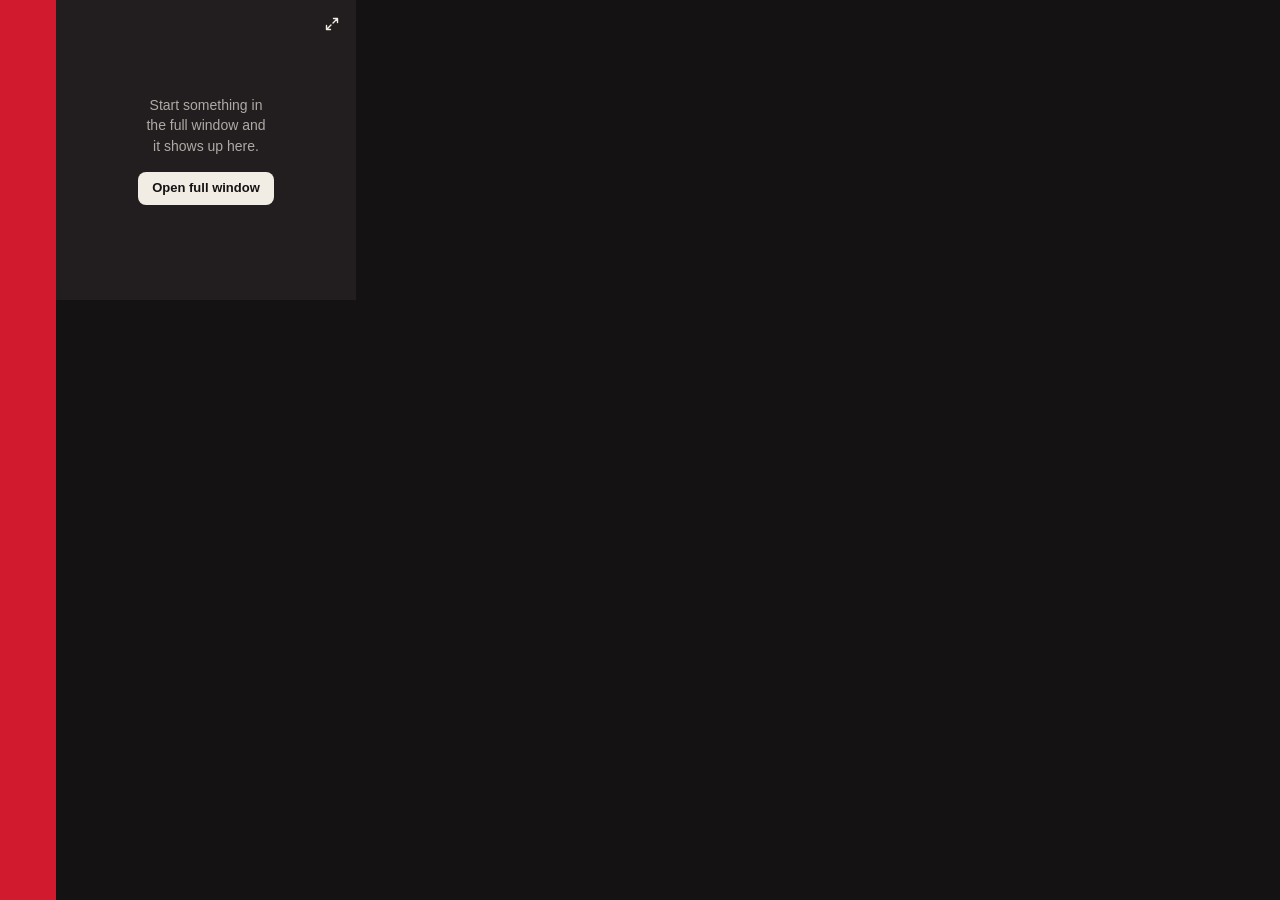
==== ui/mini.html @ 7ba3c863 "Obi Strip redesign and Mac-style mini player Frameless window with a full-height obi band that re-pr" ====
<!doctype html>
<html lang="en">
<head>
<meta charset="utf-8">
<title>Orchard</title>
<style>
  @font-face {
    font-family: "Orchard Display";
    src: url("fonts/DelaGothicOne-latin.woff2") format("woff2");
    font-display: block;
  }
  :root {
    --o-ground: #141213;
    --o-raised: #221e1f;
    --o-ink: #f1ece4;
    --o-ink-2: rgba(241, 236, 228, 0.68);
    --obi-bg: #d21a2e;
    --obi-ink: #fff4e8;
    --obi-w: 56px;
    --o-ease: cubic-bezier(0.16, 1, 0.3, 1);
    --o-display: "Orchard Display", "Segoe UI Black", sans-serif;
    color-scheme: dark;
  }
  * { box-sizing: border-box; }
  html, body {
    margin: 0;
    height: 100%;
    background: var(--o-ground);
    color: var(--o-ink);
    font: 400 13px/1.3 "Segoe UI", sans-serif;
    overflow: hidden;
    user-select: none;
  }
  ::selection { background: var(--obi-bg); color: var(--obi-ink); }
  button { font: inherit; color: inherit; }
  button:focus-visible { outline: 2px solid currentColor; outline-offset: 2px; }

  .mini { display: flex; height: 100vh; }

  /* ---- Obi ---- */
  .obi {
    position: relative;
    flex: 0 0 var(--obi-w);
    overflow: hidden;
    background: var(--obi-bg);
    color: var(--obi-ink);
    transition: background-color 600ms var(--o-ease);
  }
  .sheet {
    position: absolute;
    inset: 0;
    display: flex;
    flex-direction: row-reverse;
    justify-content: center;
    align-items: flex-start;
    gap: 2px;
    padding: 30px 0 30px;
    background: var(--sheet-bg);
    color: var(--sheet-ink);
  }
  .sheet::before, .sheet::after {
    content: "";
    position: absolute;
    left: 10px; right: 10px;
    height: 1px;
    background: currentColor;
    opacity: 0.35;
  }
  .sheet::before { top: 18px; }
  .sheet::after { bottom: 18px; }
  .sheet--printing { animation: print 720ms var(--o-ease) both; }
  @keyframes print { from { clip-path: inset(0 0 100% 0); } to { clip-path: inset(0); } }
  .title, .artist {
    writing-mode: vertical-rl;
    white-space: nowrap;
    overflow: hidden;
    text-overflow: ellipsis;
    max-height: 100%;
  }
  .title { font-family: var(--o-display); font-size: 18px; line-height: 25px; letter-spacing: 0.02em; }
  .artist { font-size: 12px; font-weight: 600; line-height: 18px; letter-spacing: 0.04em; color: var(--sheet-ink-2, var(--sheet-ink)); }

  /* ---- Sleeve (artwork) ---- */
  .sleeve {
    position: relative;
    flex: 0 0 300px;
    height: 300px;
    background: var(--o-raised);
    overflow: hidden;
  }
  .art {
    position: absolute;
    inset: 0;
    width: 100%;
    height: 100%;
    object-fit: cover;
    opacity: 0;
    transition: opacity 400ms var(--o-ease);
  }
  .art.is-loaded { opacity: 1; }
  .empty {
    position: absolute;
    inset: 0;
    display: grid;
    place-items: center;
    text-align: center;
    color: var(--o-ink-2);
    padding: 24px;
  }
  .empty__text { margin: 0 auto 16px; max-width: 20ch; font-size: 14px; line-height: 1.45; text-wrap: balance; }
  .empty__btn {
    position: relative;
    z-index: 1;
    border: 0;
    border-radius: 8px;
    padding: 8px 14px;
    background: var(--o-ink);
    color: var(--o-ground);
    font-weight: 600;
    cursor: pointer;
    transition: transform 160ms var(--o-ease);
  }
  .empty__btn:hover { transform: translateY(-1px); }
  .empty__btn:active { transform: translateY(0); }
  .has-track .empty { display: none; }

  /* Controls print over the sleeve on hover, like the Mac mini player. */
  .controls {
    position: absolute;
    inset: 0;
    background: rgba(12, 10, 11, 0.58);
    opacity: 0;
    transition: opacity 220ms var(--o-ease);
  }
  .sleeve:hover .controls,
  .sleeve:focus-within .controls,
  .no-track .controls { opacity: 1; }
  .no-track .controls { background: transparent; }
  .no-track .transport, .no-track .progress, .no-track .times { visibility: hidden; }

  .corner { position: absolute; top: 8px; right: 8px; display: flex; gap: 2px; }
  .icon-btn {
    width: 32px; height: 32px;
    display: grid; place-items: center;
    border: 0; border-radius: 8px;
    background: transparent;
    cursor: pointer;
    transition: background-color 140ms var(--o-ease);
  }
  .icon-btn:hover { background: rgba(241, 236, 228, 0.14); }
  .icon-btn:active { background: rgba(241, 236, 228, 0.22); }
  .icon-btn svg { width: 16px; height: 16px; fill: none; stroke: currentColor; stroke-width: 1.4; stroke-linecap: round; stroke-linejoin: round; }

  .transport {
    position: absolute;
    left: 0; right: 0; top: 50%;
    transform: translateY(-50%);
    display: flex; justify-content: center; align-items: center; gap: 18px;
  }
  .t-btn {
    display: grid; place-items: center;
    border: 0; border-radius: 50%;
    background: transparent;
    cursor: pointer;
    transition: transform 160ms var(--o-ease), background-color 140ms var(--o-ease);
  }
  .t-btn svg { fill: currentColor; }
  .t-btn--skip { width: 48px; height: 48px; }
  .t-btn--skip svg { width: 26px; height: 26px; }
  .t-btn--play { width: 64px; height: 64px; background: var(--o-ink); color: var(--o-ground); }
  .t-btn--play svg { width: 28px; height: 28px; }
  .t-btn:hover { transform: scale(1.06); }
  .t-btn--skip:hover { background: rgba(241, 236, 228, 0.12); }
  .t-btn:active { transform: scale(0.96); }

  .times {
    position: absolute; left: 14px; right: 14px; bottom: 18px;
    display: flex; justify-content: space-between;
    font-size: 11px; font-weight: 600;
    font-variant-numeric: tabular-nums;
    color: var(--o-ink-2);
  }
  .progress {
    position: absolute; left: 0; right: 0; bottom: 0;
    height: 12px;
    cursor: pointer;
  }
  .progress__track { position: absolute; left: 0; right: 0; bottom: 0; height: 4px; background: rgba(241, 236, 228, 0.18); }
  .progress__fill { position: absolute; left: 0; bottom: 0; height: 4px; width: 0; background: var(--o-ink); }
  .progress:hover .progress__track, .progress:hover .progress__fill { height: 6px; }

  @media (prefers-reduced-motion: reduce) {
    .obi, .art, .controls, .t-btn, .icon-btn { transition: none; }
    .sheet--printing { animation: none; }
  }
</style>
</head>
<body>
<main class="mini no-track" id="mini">
  <aside class="obi" id="obi" aria-label="Now playing" data-drag></aside>
  <section class="sleeve" data-drag>
    <div class="empty" data-drag>
      <div data-drag>
        <p class="empty__text" data-drag>Start something in the full window and it shows up here.</p>
        <button class="empty__btn" type="button" id="empty-open">Open full window</button>
      </div>
    </div>
    <div class="controls" data-drag>
      <div class="corner">
        <button class="icon-btn" id="expand" type="button" aria-label="Back to full window" title="Full window (Ctrl+M)">
          <svg viewBox="0 0 16 16" aria-hidden="true"><path d="M9.5 2.5h4v4M13.5 2.5L9 7M6.5 13.5h-4v-4M2.5 13.5L7 9"/></svg>
        </button>
      </div>
      <div class="transport" role="group" aria-label="Playback">
        <button class="t-btn t-btn--skip" type="button" data-action="prev" aria-label="Previous">
          <svg viewBox="0 0 24 24" aria-hidden="true"><path d="M6 5.5a1 1 0 0 1 2 0v4.6l8.4-5a1 1 0 0 1 1.6.9v12a1 1 0 0 1-1.6.9L8 13.9v4.6a1 1 0 0 1-2 0z"/></svg>
        </button>
        <button class="t-btn t-btn--play" type="button" data-action="toggle" id="play" aria-label="Play">
          <svg viewBox="0 0 24 24" aria-hidden="true" id="play-icon"><path d="M8 5.6v12.8a1 1 0 0 0 1.5.9l10.2-6.4a1 1 0 0 0 0-1.7L9.5 4.7A1 1 0 0 0 8 5.6z"/></svg>
        </button>
        <button class="t-btn t-btn--skip" type="button" data-action="next" aria-label="Next">
          <svg viewBox="0 0 24 24" aria-hidden="true"><path d="M18 5.5a1 1 0 0 0-2 0v4.6l-8.4-5A1 1 0 0 0 6 6v12a1 1 0 0 0 1.6.9l8.4-5v4.6a1 1 0 0 0 2 0z"/></svg>
        </button>
      </div>
      <div class="times" data-drag><span id="cur"></span><span id="rem"></span></div>
      <div class="progress" id="progress" role="slider" aria-label="Playback position" tabindex="0" aria-valuemin="0">
        <div class="progress__track"></div>
        <div class="progress__fill" id="fill"></div>
      </div>
    </div>
  </section>
</main>
<script>
(() => {
  const { invoke } = window.__TAURI__.core;
  const { listen } = window.__TAURI__.event;
  const $ = (id) => document.getElementById(id);
  const root = document.documentElement;
  const mini = $("mini"), obi = $("obi"), sleeve = document.querySelector(".sleeve");
  let art = null;
  const OBI_IDLE = { bg: "#D21A2E", ink: "#FFF4E8" };
  const reduced = matchMedia("(prefers-reduced-motion: reduce)");
  const PLAY = '<path d="M8 5.6v12.8a1 1 0 0 0 1.5.9l10.2-6.4a1 1 0 0 0 0-1.7L9.5 4.7A1 1 0 0 0 8 5.6z"/>';
  const PAUSE = '<rect x="6.5" y="5" width="4" height="14" rx="1"/><rect x="13.5" y="5" width="4" height="14" rx="1"/>';
  let lastKey = null, duration = 0;

  const fmt = (s) => {
    if (!isFinite(s) || s < 0) return "";
    s = Math.floor(s);
    return `${Math.floor(s / 60)}:${String(s % 60).padStart(2, "0")}`;
  };
  // Inks: use Apple's artwork colours, but never below 4.5:1 against the band.
  const lum = (hex) => {
    const n = parseInt(hex.replace("#", ""), 16);
    const [r, g, b] = [(n >> 16) & 255, (n >> 8) & 255, n & 255].map((v) => {
      v /= 255;
      return v <= 0.03928 ? v / 12.92 : ((v + 0.055) / 1.055) ** 2.4;
    });
    return 0.2126 * r + 0.7152 * g + 0.0722 * b;
  };
  const contrast = (a, b) => {
    const [x, y] = [lum(a), lum(b)].sort((p, q) => q - p);
    return (x + 0.05) / (y + 0.05);
  };
  const inkFor = (bg) => (contrast(bg, "#141213") > contrast(bg, "#FFF4E8") ? "#141213" : "#FFF4E8");
  const legible = (ink, bg) => (ink && contrast(ink, bg) >= 4.5 ? ink : inkFor(bg));

  function printObi(track) {
    const key = track ? track.id || track.title + track.artist : "idle";
    if (key === lastKey) return;
    lastKey = key;
    const bg = (track && track.bgColor) || OBI_IDLE.bg;
    const ink = track && track.bgColor ? legible(track.textColor, bg) : OBI_IDLE.ink;
    const ink2 = track && track.bgColor ? legible(track.textColor2, bg) : OBI_IDLE.ink;
    root.style.setProperty("--obi-bg", bg);
    root.style.setProperty("--obi-ink", ink);

    const sheet = document.createElement("div");
    sheet.className = "sheet";
    sheet.dataset.drag = "";
    sheet.style.setProperty("--sheet-bg", bg);
    sheet.style.setProperty("--sheet-ink", ink);
    sheet.style.setProperty("--sheet-ink-2", ink2);
    const t = document.createElement("span");
    t.className = "title"; t.dataset.drag = "";
    t.textContent = track ? track.title : "Orchard";
    const a = document.createElement("span");
    a.className = "artist"; a.dataset.drag = "";
    a.textContent = track ? track.artist : "Nothing playing";
    sheet.append(t, a);
    sheet.title = track ? `${track.title} · ${track.artist}` : "";
    obi.appendChild(sheet);

    const old = [...obi.children].slice(0, -1);
    if (reduced.matches || !old.length) old.forEach((o) => o.remove());
    else {
      sheet.classList.add("sheet--printing");
      sheet.addEventListener("animationend", () => {
        sheet.classList.remove("sheet--printing");
        old.forEach((o) => o.remove());
      }, { once: true });
    }
  }

  function setTrack(track) {
    printObi(track);
    mini.classList.toggle("has-track", !!track);
    mini.classList.toggle("no-track", !track);
    document.title = track ? `${track.title} · ${track.artist}` : "Orchard";
    if (track && track.artworkUrl) {
      if (art && art.src === track.artworkUrl) return;
      const next = new Image();
      next.className = "art";
      next.dataset.drag = "";
      next.alt = `${track.album || track.title} artwork`;
      next.addEventListener("load", () => {
        sleeve.insertBefore(next, sleeve.firstChild);
        requestAnimationFrame(() => next.classList.add("is-loaded"));
        const prev = art;
        art = next;
        if (prev) setTimeout(() => prev.remove(), 420);
      }, { once: true });
      next.src = track.artworkUrl;
    } else if (art) {
      art.remove();
      art = null;
    }
  }

  function setState(state) {
    const playing = state === "playing";
    $("play-icon").innerHTML = playing ? PAUSE : PLAY;
    $("play").setAttribute("aria-label", playing ? "Pause" : "Play");
  }

  function setTime(cur, dur) {
    duration = dur || 0;
    $("fill").style.width = duration ? `${Math.min(100, (cur / duration) * 100)}%` : "0";
    $("cur").textContent = duration ? fmt(cur) : "";
    $("rem").textContent = duration ? "-" + fmt(duration - cur) : "";
    const p = $("progress");
    p.setAttribute("aria-valuemax", String(Math.round(duration)));
    p.setAttribute("aria-valuenow", String(Math.round(cur)));
    p.setAttribute("aria-valuetext", `${fmt(cur)} of ${fmt(duration)}`);
  }

  // Transport
  document.querySelectorAll("[data-action]").forEach((b) =>
    b.addEventListener("click", () => invoke("player_control", { action: b.dataset.action }))
  );
  $("expand").addEventListener("click", () => invoke("toggle_mini"));
  $("empty-open").addEventListener("click", () => invoke("toggle_mini"));
  $("progress").addEventListener("click", (e) => {
    if (!duration) return;
    const r = e.currentTarget.getBoundingClientRect();
    invoke("player_control", { action: "seek", value: ((e.clientX - r.left) / r.width) * duration });
  });
  addEventListener("keydown", (e) => {
    if (e.ctrlKey && e.key.toLowerCase() === "m") { e.preventDefault(); invoke("toggle_mini"); }
    else if (e.key === " " && !e.target.closest("button")) { e.preventDefault(); invoke("player_control", { action: "toggle" }); }
    else if (e.key === "ArrowRight" && e.ctrlKey) invoke("player_control", { action: "next" });
    else if (e.key === "ArrowLeft" && e.ctrlKey) invoke("player_control", { action: "prev" });
  });

  // Drag the window from anything that isn't a control.
  addEventListener("mousedown", (e) => {
    if (e.button !== 0 || e.target.closest("button, [role=slider]") || !e.target.closest("[data-drag]")) return;
    invoke("window_drag");
  });

  listen("now-playing", (e) => setTrack(e.payload));
  listen("playback-state", (e) => setState(e.payload));
  listen("playback-time", (e) => setTime(e.payload[0], e.payload[1]));

  invoke("get_state").then((s) => {
    setTrack(s.track);
    setState(s.state);
    setTime(s.currentTime, s.duration);
  });
})();
</script>
</body>
</html>
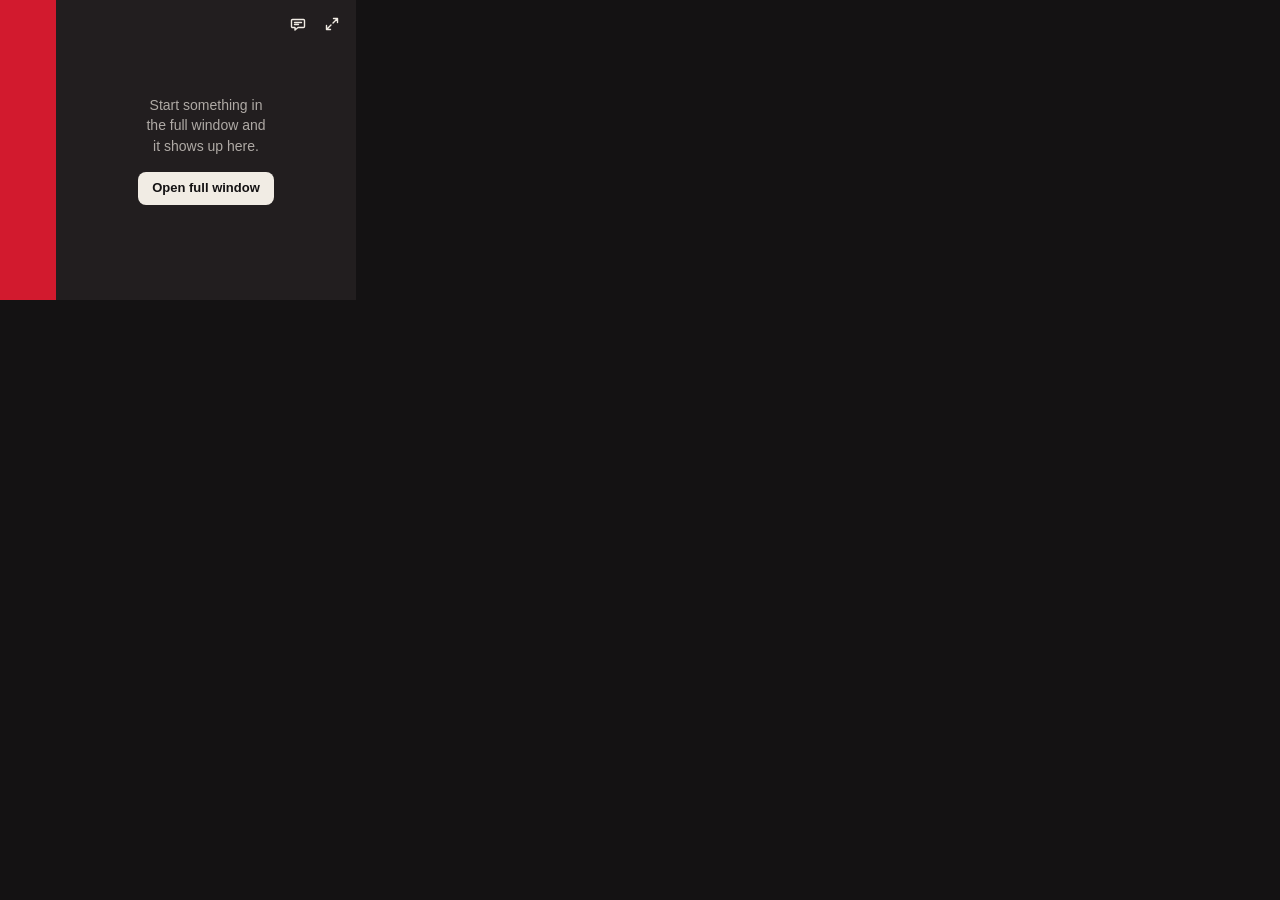
==== commit 906598c4: "Obi 0.2.0: synced lyrics in the mini player, fast shuffle, layout fixes - Mini player: lyrics button" ====
--- a/ui/mini.html
+++ b/ui/mini.html
@@ -2,10 +2,10 @@
 <html lang="en">
 <head>
 <meta charset="utf-8">
-<title>Orchard</title>
+<title>Obi</title>
 <style>
   @font-face {
-    font-family: "Orchard Display";
+    font-family: "Obi Display";
     src: url("fonts/DelaGothicOne-latin.woff2") format("woff2");
     font-display: block;
   }
@@ -18,7 +18,7 @@
     --obi-ink: #fff4e8;
     --obi-w: 56px;
     --o-ease: cubic-bezier(0.16, 1, 0.3, 1);
-    --o-display: "Orchard Display", "Segoe UI Black", sans-serif;
+    --o-display: "Obi Display", "Segoe UI Black", sans-serif;
     color-scheme: dark;
   }
   * { box-sizing: border-box; }
@@ -35,7 +35,34 @@
   button { font: inherit; color: inherit; }
   button:focus-visible { outline: 2px solid currentColor; outline-offset: 2px; }
 
-  .mini { display: flex; height: 100vh; }
+  .mini { display: grid; grid-template-columns: var(--obi-w) 300px; grid-template-rows: 300px 1fr; height: 100vh; }
+
+  /* ---- Lyrics board (under the sleeve) ---- */
+  .lyrics {
+    grid-column: 1 / -1;
+    display: none;
+    position: relative;
+    overflow-y: auto;
+    padding: 110px 22px;
+    background: var(--obi-bg);
+    color: var(--obi-ink);
+    scrollbar-width: none;
+  }
+  .lyrics::-webkit-scrollbar { display: none; }
+  .show-lyrics .lyrics { display: block; }
+  .lyrics__line {
+    margin: 0 0 14px;
+    font: 700 22px/1.25 "Segoe UI", sans-serif;
+    opacity: 0.38;
+    cursor: pointer;
+    transform-origin: left center;
+    transition: opacity 300ms var(--o-ease), transform 300ms var(--o-ease);
+  }
+  .lyrics__line:hover { opacity: 0.65; }
+  .lyrics__line.is-active { opacity: 1; transform: scale(1.04); }
+  .lyrics--plain .lyrics__line { cursor: default; opacity: 0.85; font-size: 16px; font-weight: 600; }
+  .lyrics__msg { margin: 0; padding-top: 40px; text-align: center; opacity: 0.7; font-size: 14px; }
+  .icon-btn.is-on { background: rgba(241, 236, 228, 0.22); }
 
   /* ---- Obi ---- */
   .obi {
@@ -190,7 +217,7 @@
   .progress:hover .progress__track, .progress:hover .progress__fill { height: 6px; }
 
   @media (prefers-reduced-motion: reduce) {
-    .obi, .art, .controls, .t-btn, .icon-btn { transition: none; }
+    .obi, .art, .controls, .t-btn, .icon-btn, .lyrics__line { transition: none; }
     .sheet--printing { animation: none; }
   }
 </style>
@@ -207,6 +234,9 @@
     </div>
     <div class="controls" data-drag>
       <div class="corner">
+        <button class="icon-btn" id="lyrics-btn" type="button" aria-label="Lyrics" aria-pressed="false" title="Lyrics">
+          <svg viewBox="0 0 16 16" aria-hidden="true"><path d="M2.5 3.5h11a1 1 0 0 1 1 1v6a1 1 0 0 1-1 1H8l-3 2.5V11.5H2.5a1 1 0 0 1-1-1v-6a1 1 0 0 1 1-1zM4.5 6.5h7M4.5 8.5h4"/></svg>
+        </button>
         <button class="icon-btn" id="expand" type="button" aria-label="Back to full window" title="Full window (Ctrl+M)">
           <svg viewBox="0 0 16 16" aria-hidden="true"><path d="M9.5 2.5h4v4M13.5 2.5L9 7M6.5 13.5h-4v-4M2.5 13.5L7 9"/></svg>
         </button>
@@ -229,6 +259,7 @@
       </div>
     </div>
   </section>
+  <section class="lyrics" id="lyrics" aria-label="Lyrics"></section>
 </main>
 <script>
 (() => {
@@ -283,7 +314,7 @@
     sheet.style.setProperty("--sheet-ink-2", ink2);
     const t = document.createElement("span");
     t.className = "title"; t.dataset.drag = "";
-    t.textContent = track ? track.title : "Orchard";
+    t.textContent = track ? track.title : "Obi";
     const a = document.createElement("span");
     a.className = "artist"; a.dataset.drag = "";
     a.textContent = track ? track.artist : "Nothing playing";
@@ -304,9 +335,11 @@
 
   function setTrack(track) {
     printObi(track);
+    curTrack = track;
+    loadLyrics();
     mini.classList.toggle("has-track", !!track);
     mini.classList.toggle("no-track", !track);
-    document.title = track ? `${track.title} · ${track.artist}` : "Orchard";
+    document.title = track ? `${track.title} · ${track.artist}` : "Obi";
     if (track && track.artworkUrl) {
       if (art && art.src === track.artworkUrl) return;
       const next = new Image();
@@ -335,6 +368,7 @@
 
   function setTime(cur, dur) {
     duration = dur || 0;
+    syncLyrics(cur);
     $("fill").style.width = duration ? `${Math.min(100, (cur / duration) * 100)}%` : "0";
     $("cur").textContent = duration ? fmt(cur) : "";
     $("rem").textContent = duration ? "-" + fmt(duration - cur) : "";
@@ -343,6 +377,114 @@
     p.setAttribute("aria-valuenow", String(Math.round(cur)));
     p.setAttribute("aria-valuetext", `${fmt(cur)} of ${fmt(duration)}`);
   }
+
+
+  // ---- Lyrics (LRCLIB: synced LRC, fetched by title/artist/album/duration) ----
+  const lyricsEl = $("lyrics"), lyricsBtn = $("lyrics-btn");
+  let lyricLines = [], lyricIdx = -1, lyricsOpen = false, lyricsFor = null, curTrack = null, lastTime = 0;
+
+  const parseLrc = (lrc) => {
+    const out = [];
+    for (const raw of lrc.split(/\r?\n/)) {
+      const m = raw.match(/^((?:\[\d+:\d+(?:[.:]\d+)?\])+)\s*(.*)$/);
+      if (!m) continue;
+      for (const t of m[1].matchAll(/\[(\d+):(\d+)(?:[.:](\d+))?\]/g)) {
+        const frac = t[3] ? parseInt(t[3], 10) / 10 ** t[3].length : 0;
+        out.push({ t: +t[1] * 60 + +t[2] + frac, text: m[2] });
+      }
+    }
+    return out.sort((a, b) => a.t - b.t);
+  };
+  const lyricMsg = (text) => {
+    lyricsEl.className = "lyrics"; lyricsEl.innerHTML = ""; lyricLines = [];
+    const p = document.createElement("p"); p.className = "lyrics__msg"; p.textContent = text;
+    lyricsEl.appendChild(p);
+  };
+  const renderLyrics = (synced, plain) => {
+    lyricsEl.innerHTML = "";
+    lyricIdx = -1;
+    if (synced) {
+      lyricLines = Array.isArray(synced) ? synced : parseLrc(synced);
+      lyricsEl.className = "lyrics";
+      lyricLines.forEach((l, i) => {
+        const p = document.createElement("p");
+        p.className = "lyrics__line"; p.textContent = l.text || "♪"; p.dataset.i = i;
+        lyricsEl.appendChild(p);
+      });
+      lyricsEl.scrollTop = 0;
+      syncLyrics(lastTime, true);
+    } else if (plain) {
+      lyricLines = [];
+      lyricsEl.className = "lyrics lyrics--plain";
+      (Array.isArray(plain) ? plain.join("\n") : plain).split(/\r?\n/).forEach((t) => {
+        const p = document.createElement("p"); p.className = "lyrics__line"; p.textContent = t || " ";
+        lyricsEl.appendChild(p);
+      });
+      lyricsEl.scrollTop = 0;
+    } else lyricMsg("No lyrics found for this track.");
+  };
+  async function loadLyrics() {
+    if (!lyricsOpen) return;
+    if (!curTrack) { lyricsFor = null; lyricMsg("Nothing playing."); return; }
+    const key = curTrack.id || curTrack.title + curTrack.artist;
+    if (key === lyricsFor) return;
+    lyricsFor = key;
+    lyricMsg("Loading lyrics…");
+    // Apple first (via the main window's signed-in session), LRCLIB as a fallback.
+    const apple = await new Promise((resolve) => {
+      let done = false, stop = () => {};
+      const finish = (v) => { if (!done) { done = true; stop(); resolve(v); } };
+      listen("lyrics", (e) => { if (!e.payload || !curTrack || e.payload.key === curTrack.id) finish(e.payload); })
+        .then((un) => { stop = un; if (done) un(); });
+      setTimeout(() => finish(null), 6000);
+      invoke("request_lyrics").catch(() => finish(null));
+    });
+    if (key !== lyricsFor) return;
+    if (apple && apple.lines && apple.lines.length) {
+      return apple.synced ? renderLyrics(apple.lines, null) : renderLyrics(null, apple.lines.map((l) => l.text));
+    }
+    const q = new URLSearchParams({ track_name: curTrack.title, artist_name: curTrack.artist });
+    if (curTrack.album) q.set("album_name", curTrack.album);
+    if (curTrack.durationMs) q.set("duration", Math.round(curTrack.durationMs / 1000));
+    const get = async (url) => { const r = await fetch(url); return r.ok ? r.json() : null; };
+    try {
+      let hit = await get("https://lrclib.net/api/get?" + q);
+      if (!hit || !(hit.syncedLyrics || hit.plainLyrics)) {
+        const list = (await get("https://lrclib.net/api/search?" + new URLSearchParams({ track_name: curTrack.title, artist_name: curTrack.artist }))) || [];
+        hit = list.find((x) => x.syncedLyrics) || list.find((x) => x.plainLyrics) || null;
+      }
+      if (key !== lyricsFor) return;
+      renderLyrics(hit && hit.syncedLyrics, hit && hit.plainLyrics);
+    } catch {
+      if (key === lyricsFor) { lyricsFor = null; lyricMsg("Couldn't load lyrics."); }
+    }
+  }
+  function syncLyrics(cur, jump) {
+    lastTime = cur;
+    if (!lyricsOpen || !lyricLines.length) return;
+    let i = -1;
+    for (let k = 0; k < lyricLines.length && lyricLines[k].t <= cur + 0.15; k++) i = k;
+    if (i === lyricIdx) return;
+    const prev = lyricsEl.children[lyricIdx], next = lyricsEl.children[i];
+    if (prev) prev.classList.remove("is-active");
+    lyricIdx = i;
+    if (!next) return;
+    next.classList.add("is-active");
+    const top = next.offsetTop - lyricsEl.clientHeight / 2 + next.offsetHeight / 2;
+    lyricsEl.scrollTo({ top, behavior: jump || reduced.matches ? "auto" : "smooth" });
+  }
+  lyricsEl.addEventListener("click", (e) => {
+    const p = e.target.closest(".lyrics__line");
+    if (p && lyricLines.length) invoke("player_control", { action: "seek", value: lyricLines[+p.dataset.i].t });
+  });
+  lyricsBtn.addEventListener("click", () => {
+    lyricsOpen = !lyricsOpen;
+    mini.classList.toggle("show-lyrics", lyricsOpen);
+    lyricsBtn.classList.toggle("is-on", lyricsOpen);
+    lyricsBtn.setAttribute("aria-pressed", String(lyricsOpen));
+    invoke("mini_lyrics", { open: lyricsOpen });
+    if (lyricsOpen) loadLyrics();
+  });
 
   // Transport
   document.querySelectorAll("[data-action]").forEach((b) =>
